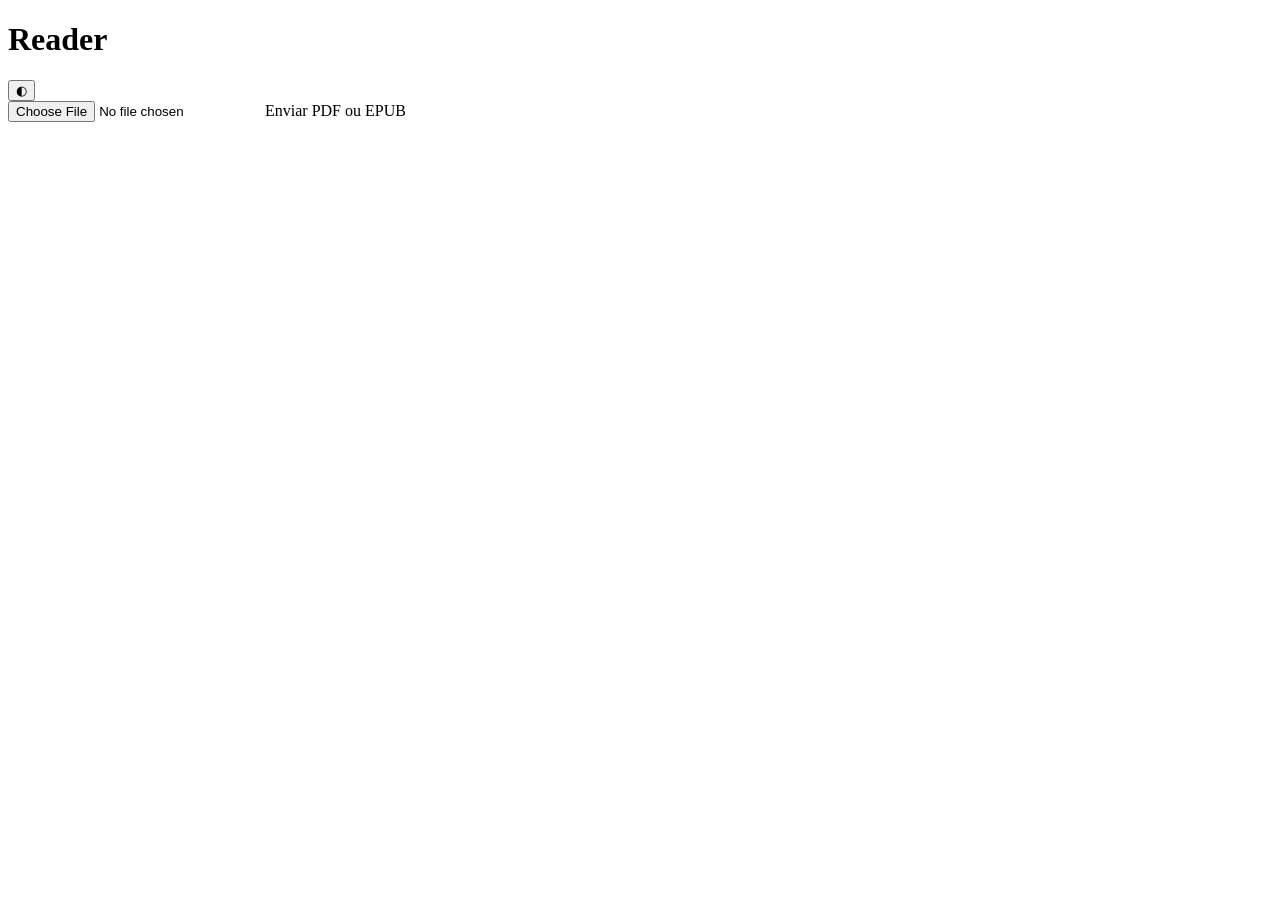
==== assets/index.html @ bec069b3 "Add reader: PDF/EPUB server with Kokoro TTS, plus disk-space housekeeping Axum server, SQLite migrat" ====
<!doctype html>
<html lang="pt-BR">
<head>
<meta charset="utf-8">
<meta name="viewport" content="width=device-width, initial-scale=1, viewport-fit=cover">
<meta name="color-scheme" content="light dark">
<meta name="theme-color" content="#eef0ea" media="(prefers-color-scheme: light)">
<meta name="theme-color" content="#14171a" media="(prefers-color-scheme: dark)">
<meta name="apple-mobile-web-app-capable" content="yes">
<meta name="apple-mobile-web-app-status-bar-style" content="black-translucent">
<meta name="apple-mobile-web-app-title" content="Reader">
<title>Reader</title>
<link rel="manifest" href="/manifest.webmanifest">
<link rel="icon" href="/icon.svg" type="image/svg+xml">
<link rel="apple-touch-icon" href="/icon.svg">
<link rel="stylesheet" href="/style.css">
</head>
<body>

<header>
  <button id="back" class="icon" aria-label="Biblioteca" hidden>‹</button>
  <h1 id="title">Reader</h1>
  <small id="where"></small>
  <button id="theme" class="icon" aria-label="Tema">◐</button>
</header>

<main id="main">
  <!-- biblioteca -->
  <section id="library" class="sheet">
    <div class="upload">
      <label class="btn primary">
        <input type="file" id="file" accept=".pdf,.epub,application/pdf,application/epub+zip">
        Enviar PDF ou EPUB
      </label>
      <div class="status" id="upload-status"></div>
    </div>
    <ul id="books" class="books"></ul>
    <p class="empty" id="library-empty" hidden>Nenhum livro ainda. Envie um PDF ou EPUB.</p>
  </section>

  <!-- leitor -->
  <section id="reader" class="sheet" hidden>
    <h2 id="section-title"></h2>
    <div id="paragraphs"></div>
    <nav class="section-nav">
      <button id="prev-section">‹ Seção anterior</button>
      <button id="next-section">Próxima seção ›</button>
    </nav>
  </section>
</main>

<footer id="player" hidden>
  <div class="progress"><i id="bar"></i></div>
  <div class="transport">
    <button id="prev" aria-label="Parágrafo anterior">⏮</button>
    <button id="play" class="primary play" aria-label="Tocar">▶</button>
    <button id="next" aria-label="Próximo parágrafo">⏭</button>
  </div>
  <div class="settings">
    <label>Velocidade <input type="range" id="rate" min="0.6" max="1.6" step="0.1" value="1"><span id="rate-val">1.0×</span></label>
    <label>Voz <select id="voice"></select></label>
  </div>
  <div class="status" id="status"></div>
</footer>

<audio id="audio" preload="auto" playsinline></audio>

<dialog id="token-dialog">
  <form method="dialog">
    <h3>Token de acesso</h3>
    <input id="token-input" type="password" autocomplete="current-password" placeholder="READER_TOKEN">
    <button class="primary">Entrar</button>
  </form>
</dialog>

<script src="/app.js"></script>
</body>
</html>
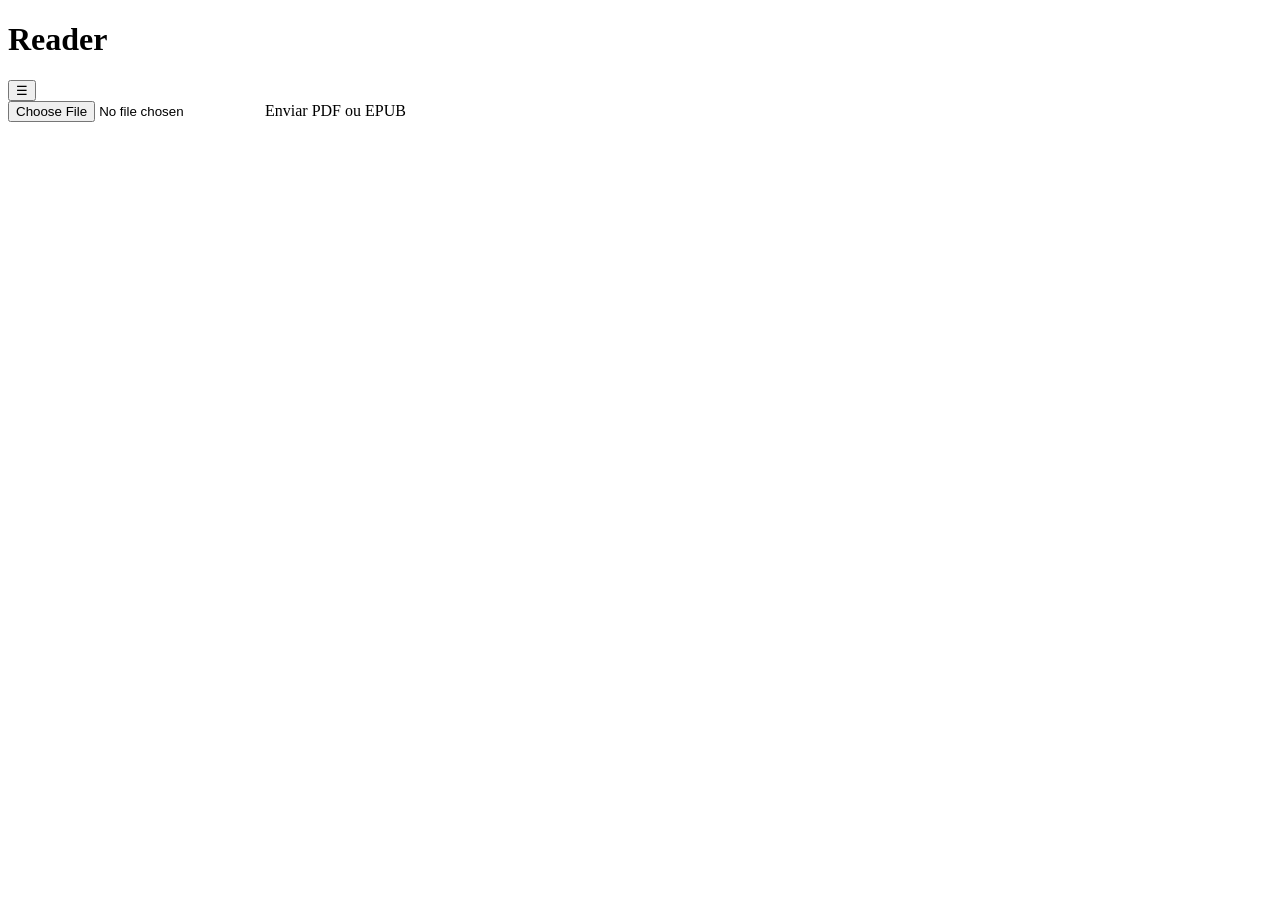
==== commit 3bf528c0: "TTS: pontuação chega no modelo, prefetch de verdade, cache-busting dos assets Correções de hoje: - e" ====
--- a/assets/index.html
+++ b/assets/index.html
@@ -18,10 +18,27 @@
 <body>
 
 <header>
-  <button id="back" class="icon" aria-label="Biblioteca" hidden>‹</button>
-  <h1 id="title">Reader</h1>
-  <small id="where"></small>
-  <button id="theme" class="icon" aria-label="Tema">◐</button>
+  <div class="row">
+    <div class="left">
+      <button id="back" class="icon" aria-label="Biblioteca" hidden>‹</button>
+      <h1 id="title">Reader</h1>
+    </div>
+    <div id="player" class="controls" hidden>
+      <button id="prev" class="icon" aria-label="Parágrafo anterior">⏮</button>
+      <button id="play" class="icon primary" aria-label="Tocar">▶</button>
+      <button id="next" class="icon" aria-label="Próximo parágrafo">⏭</button>
+      <select id="rate" aria-label="Velocidade">
+        <option value="1">1×</option>
+        <option value="1.25">1.25×</option>
+        <option value="1.5">1.5×</option>
+        <option value="1.75">1.75×</option>
+        <option value="2">2×</option>
+      </select>
+      <select id="voice" aria-label="Voz"></select>
+    </div>
+    <button id="settings" class="icon" aria-label="Menu">☰</button>
+  </div>
+  <div class="progress" id="progress"><i id="bar"></i></div>
 </header>
 
 <main id="main">
@@ -40,28 +57,17 @@
 
   <!-- leitor -->
   <section id="reader" class="sheet" hidden>
-    <h2 id="section-title"></h2>
     <div id="paragraphs"></div>
+    <div class="section-footer">
+      <span class="status" id="status"></span>
+      <small id="where"></small>
+    </div>
     <nav class="section-nav">
       <button id="prev-section">‹ Seção anterior</button>
       <button id="next-section">Próxima seção ›</button>
     </nav>
   </section>
 </main>
-
-<footer id="player" hidden>
-  <div class="progress"><i id="bar"></i></div>
-  <div class="transport">
-    <button id="prev" aria-label="Parágrafo anterior">⏮</button>
-    <button id="play" class="primary play" aria-label="Tocar">▶</button>
-    <button id="next" aria-label="Próximo parágrafo">⏭</button>
-  </div>
-  <div class="settings">
-    <label>Velocidade <input type="range" id="rate" min="0.6" max="1.6" step="0.1" value="1"><span id="rate-val">1.0×</span></label>
-    <label>Voz <select id="voice"></select></label>
-  </div>
-  <div class="status" id="status"></div>
-</footer>
 
 <audio id="audio" preload="auto" playsinline></audio>
 
@@ -73,6 +79,14 @@
   </form>
 </dialog>
 
+<dialog id="settings-dialog">
+  <div class="settings-head">
+    <h3>Menu</h3>
+    <button id="theme" class="icon" aria-label="Tema">◐</button>
+  </div>
+  <div id="toc" class="toc"></div>
+</dialog>
+
 <script src="/app.js"></script>
 </body>
 </html>
